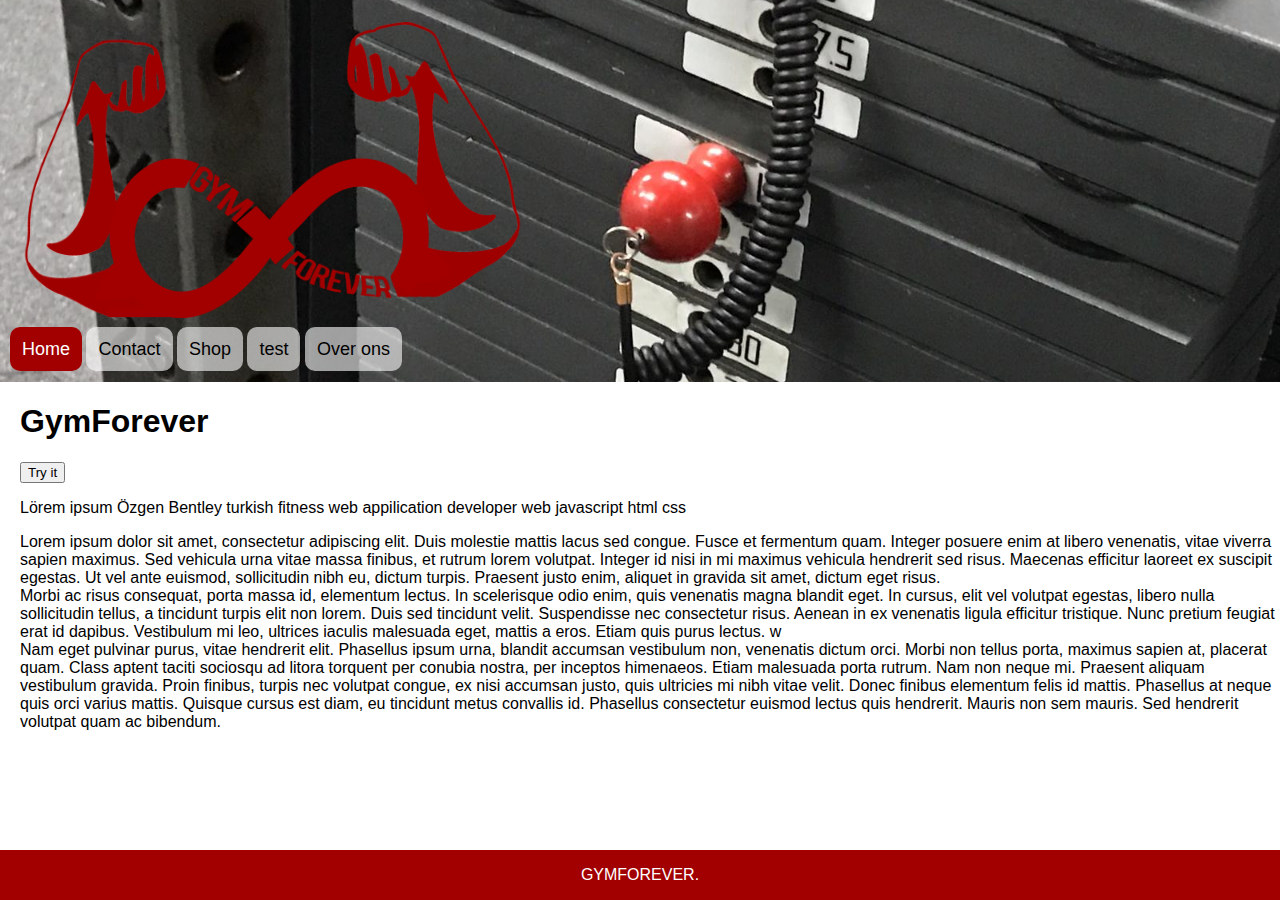
==== gf/index.html @ 3e040329 "Update index.html" ====
<!DOCTYPE html>
<html>
<head>
<title>GYMFOREVER</title>
<meta name="viewport" content="width=device-width, initial-scale=1">
<link rel="stylesheet" type="text/css" href="versterking/outfit.css">
<link rel="stylesheet" href="https://cdnjs.cloudflare.com/ajax/libs/font-awesome/4.7.0/css/font-awesome.min.css">
</head>
<body> <!-- follow me @ instagram: OzgenBentley -->
	<!-- INFORMATION 
	Mobile width max = 600px
	jQuery 3.3.1
	 -->
<script src="https://ajax.googleapis.com/ajax/libs/jquery/3.3.1/jquery.min.js"></script>
<script src="versterking/brein.js"></script>
<link rel="stylesheet" href="https://cdnjs.cloudflare.com/ajax/libs/font-awesome/4.7.0/css/font-awesome.min.css">
<div class="header" id="header-boven">
  <a href="#" class="logo"><img src="piccas/logo.png" class="logo" height="300" width="500"></a>
	<div class="header-menu" id="headerMenu">
	
		<a class="menu active" href="#home">Home</a>
   		<a class="menu" href="#contact">Contact</a>
    	<a class="menu" href="#shoppa">Shop</a>
    	<a class="menu" href="#test">test</a>
    	<a class="menu" href="#over">Over ons</a>

    	<a class="hamburger" href="javascript:void(0);" onclick="openMenu()">
    	<i class="fa fa-bars"></i>
    	</a>	
	</div>
</div>
<script>
background();
</script>
<div style="padding-left:20px">
  <h1>GymForever</h1>
  
  <button onclick="myFunction()">Try it</button>

<p id="demo"></p>

<script>
function myFunction() {
  var x = "Total Width: " + screen.width + "px";
  document.getElementById("demo").innerHTML = x;
}
</script>


  <p>Lörem ipsum Özgen Bentley turkish fitness web appilication developer web javascript html css</p>
  <p>Lorem ipsum dolor sit amet, consectetur adipiscing elit. Duis molestie mattis lacus sed congue. Fusce et fermentum quam. Integer posuere enim at libero venenatis, vitae viverra sapien maximus. Sed vehicula urna vitae massa finibus, et rutrum lorem volutpat. Integer id nisi in mi maximus vehicula hendrerit sed risus. Maecenas efficitur laoreet ex suscipit egestas. Ut vel ante euismod, sollicitudin nibh eu, dictum turpis. Praesent justo enim, aliquet in gravida sit amet, dictum eget risus.
	<br>
	Morbi ac risus consequat, porta massa id, elementum lectus. In scelerisque odio enim, quis venenatis magna blandit eget. In cursus, elit vel volutpat egestas, libero nulla sollicitudin tellus, a tincidunt turpis elit non lorem. Duis sed tincidunt velit. Suspendisse nec consectetur risus. Aenean in ex venenatis ligula efficitur tristique. Nunc pretium feugiat erat id dapibus. Vestibulum mi leo, ultrices iaculis malesuada eget, mattis a eros. Etiam quis purus lectus.
	w<BR>
	Nam eget pulvinar purus, vitae hendrerit elit. Phasellus ipsum urna, blandit accumsan vestibulum non, venenatis dictum orci. Morbi non tellus porta, maximus sapien at, placerat quam. Class aptent taciti sociosqu ad litora torquent per conubia nostra, per inceptos himenaeos. Etiam malesuada porta rutrum. Nam non neque mi. Praesent aliquam vestibulum gravida. Proin finibus, turpis nec volutpat congue, ex nisi accumsan justo, quis ultricies mi nibh vitae velit. Donec finibus elementum felis id mattis. Phasellus at neque quis orci varius mattis. Quisque cursus est diam, eu tincidunt metus convallis id. Phasellus consectetur euismod lectus quis hendrerit. Mauris non sem mauris. Sed hendrerit volutpat quam ac bibendum.
</div>

<div class="voet">
	<p>GYMFOREVER.</p>

</div>
</body>
</html>
---- gf/versterking/outfit.css ----
body { 
  margin: 0;
  font-family: Arial, Helvetica, sans-serif;
}

.header-menu {
  margin-top: 10px;
  display: hidden;
}

.header {
  overflow: hidden;
  background-color: #cecece;
  padding: 20px 10px;
}
.header-menu .hamburger {
  display: none;
  color: white;
}
.header a {
  color: black;
  text-align: center;
  padding: 12px;
  text-decoration: none;
  font-size: 18px; 
  line-height: 25px;
  border-radius: 10px;
}
.logo img{
   -webkit-animation: logo-ani 4s infinite linear;
   animation: logo-ani 4s infinite linear;
}
.header a.active {
  background-color: #a20000;
  color: white; 
}
.menu {
  background-color: rgba(255, 255, 255, 0.6);
  -webkit-transition-duration: 0.5s;
  transition-duration: 0.5s;
}
.menu:hover{
  background-color: #610000;
  color: white;
}
.voet {
  position: fixed;
  left: 0;
  bottom: 0;
  width: 100%;
  background-color: #a20000;
  color: white;
  text-align: center;
}


@-webkit-keyframes logo-ani {
0%  { transform: rotate(3deg);   }
25% { transform: rotate(0deg);  }
50% { transform: rotate(-3deg);  }
100%{ transform: rotate(3deg);  }
}

@keyframes logo-ani {
0%  { transform: rotate(3deg);   }
25% { transform: rotate(0deg);  }
50% { transform: rotate(-3deg);  }
100%{ transform: rotate(3deg);  }
}

@media screen and (max-width: 600px) {
  .header a {
    float: none;
    display: block;
    text-align: left;
  }

  .header-menu {
    float: none;
    margin:0px;
    position: relative;
  }
  .logo img{
    top: 20px;
    width: 100%;
    height: auto;
  }
  .header-menu a:not(:first-child) {
    display: none;
  }
  .header-menu a.hamburger {
    float: right;
    display: block;

  }
  .header-menu.responsive a {
    float: none;
    display: block;
    text-align: left;
  }
  .hamburger {
    position: absolute;
    right: 0;
    top: 0;
  }
}
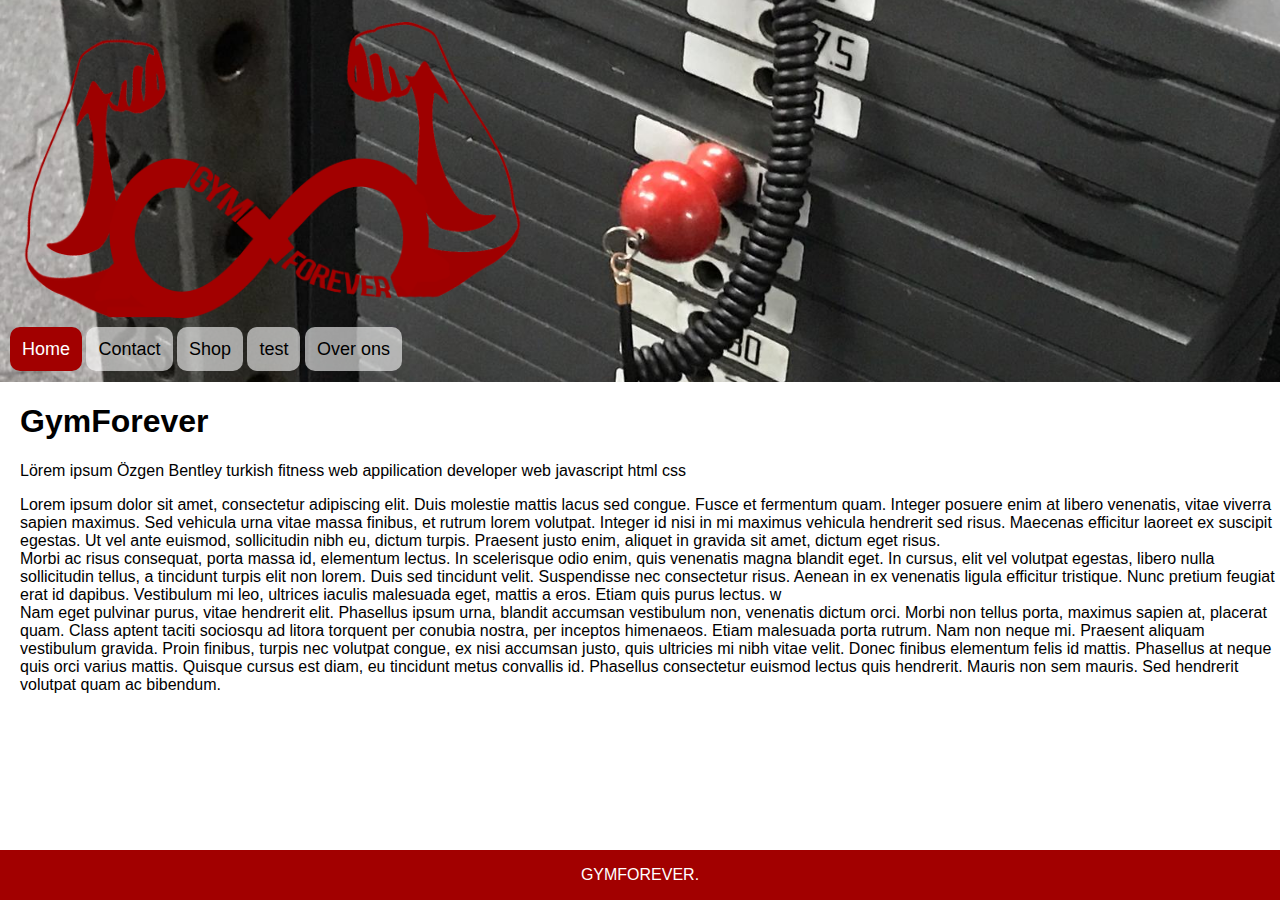
==== commit 5eb3b160: "Update index.html" ====
--- a/gf/index.html
+++ b/gf/index.html
@@ -34,18 +34,6 @@
 </script>
 <div style="padding-left:20px">
   <h1>GymForever</h1>
-  
-  <button onclick="myFunction()">Try it</button>
-
-<p id="demo"></p>
-
-<script>
-function myFunction() {
-  var x = "Total Width: " + screen.width + "px";
-  document.getElementById("demo").innerHTML = x;
-}
-</script>
-
 
   <p>Lörem ipsum Özgen Bentley turkish fitness web appilication developer web javascript html css</p>
   <p>Lorem ipsum dolor sit amet, consectetur adipiscing elit. Duis molestie mattis lacus sed congue. Fusce et fermentum quam. Integer posuere enim at libero venenatis, vitae viverra sapien maximus. Sed vehicula urna vitae massa finibus, et rutrum lorem volutpat. Integer id nisi in mi maximus vehicula hendrerit sed risus. Maecenas efficitur laoreet ex suscipit egestas. Ut vel ante euismod, sollicitudin nibh eu, dictum turpis. Praesent justo enim, aliquet in gravida sit amet, dictum eget risus.
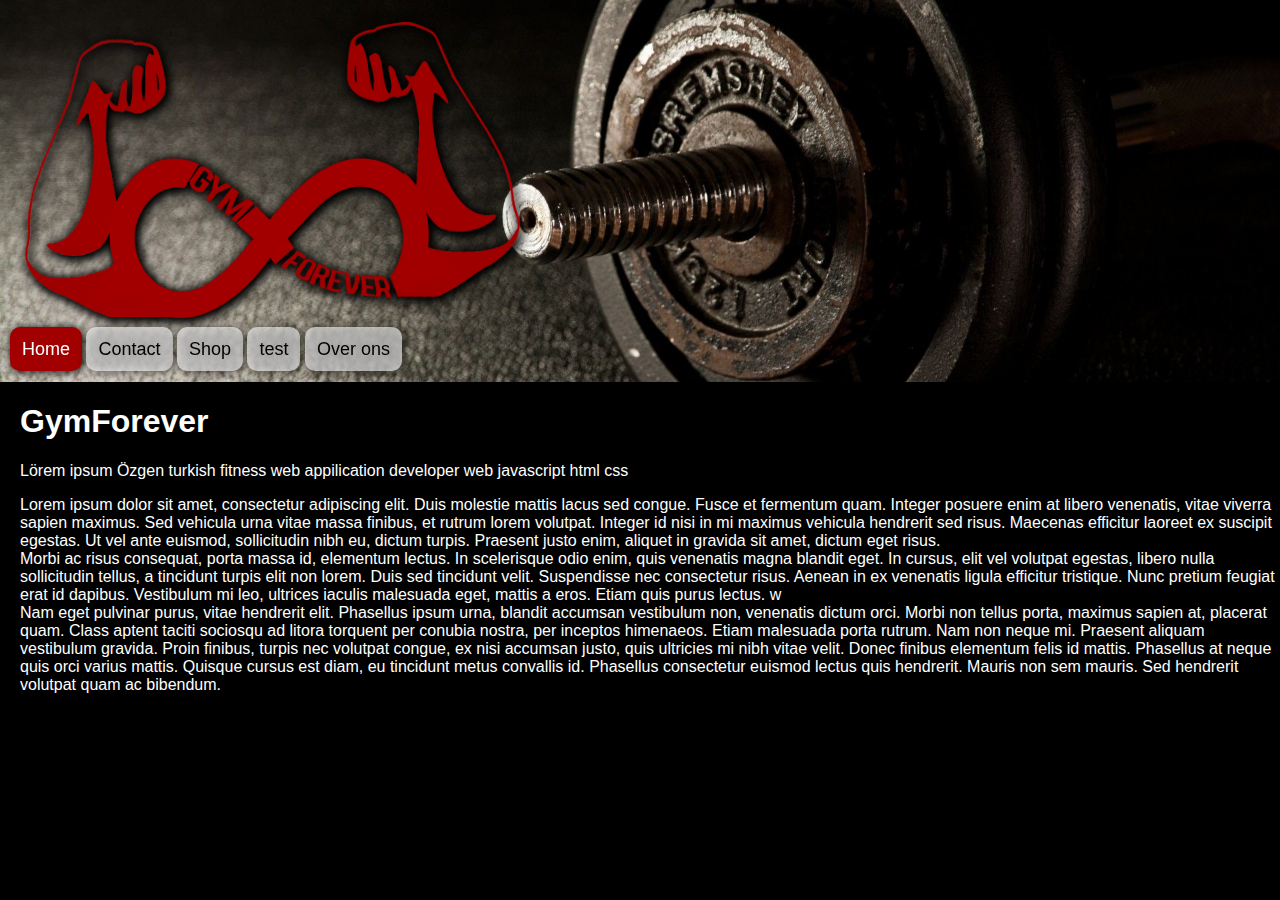
==== commit 72fecc78: "123" ====
--- a/gf/index.html
+++ b/gf/index.html
@@ -35,7 +35,7 @@
 <div style="padding-left:20px">
   <h1>GymForever</h1>
 
-  <p>Lörem ipsum Özgen Bentley turkish fitness web appilication developer web javascript html css</p>
+  <p>Lörem ipsum Özgen turkish fitness web appilication developer web javascript html css</p>
   <p>Lorem ipsum dolor sit amet, consectetur adipiscing elit. Duis molestie mattis lacus sed congue. Fusce et fermentum quam. Integer posuere enim at libero venenatis, vitae viverra sapien maximus. Sed vehicula urna vitae massa finibus, et rutrum lorem volutpat. Integer id nisi in mi maximus vehicula hendrerit sed risus. Maecenas efficitur laoreet ex suscipit egestas. Ut vel ante euismod, sollicitudin nibh eu, dictum turpis. Praesent justo enim, aliquet in gravida sit amet, dictum eget risus.
 	<br>
 	Morbi ac risus consequat, porta massa id, elementum lectus. In scelerisque odio enim, quis venenatis magna blandit eget. In cursus, elit vel volutpat egestas, libero nulla sollicitudin tellus, a tincidunt turpis elit non lorem. Duis sed tincidunt velit. Suspendisse nec consectetur risus. Aenean in ex venenatis ligula efficitur tristique. Nunc pretium feugiat erat id dapibus. Vestibulum mi leo, ultrices iaculis malesuada eget, mattis a eros. Etiam quis purus lectus.
@@ -43,9 +43,5 @@
 	Nam eget pulvinar purus, vitae hendrerit elit. Phasellus ipsum urna, blandit accumsan vestibulum non, venenatis dictum orci. Morbi non tellus porta, maximus sapien at, placerat quam. Class aptent taciti sociosqu ad litora torquent per conubia nostra, per inceptos himenaeos. Etiam malesuada porta rutrum. Nam non neque mi. Praesent aliquam vestibulum gravida. Proin finibus, turpis nec volutpat congue, ex nisi accumsan justo, quis ultricies mi nibh vitae velit. Donec finibus elementum felis id mattis. Phasellus at neque quis orci varius mattis. Quisque cursus est diam, eu tincidunt metus convallis id. Phasellus consectetur euismod lectus quis hendrerit. Mauris non sem mauris. Sed hendrerit volutpat quam ac bibendum.
 </div>
 
-<div class="voet">
-	<p>GYMFOREVER.</p>
-
-</div>
 </body>
 </html>--- a/gf/versterking/outfit.css
+++ b/gf/versterking/outfit.css
@@ -1,7 +1,50 @@
 body { 
   margin: 0;
   font-family: Arial, Helvetica, sans-serif;
+  background: black;
+  color: white;
 }
+@media screen and (max-width: 600px) {
+  .header a {
+    float: none;
+    display: block;
+    text-align: left;
+  }
+
+  .header-menu {
+    float: none;
+    margin:0px;
+    position: relative;
+  }
+  .logo img{
+    top: 20px;
+    width: 100%;
+    height: auto;
+    filter:drop-shadow(1px 1px 3px black);  
+  }
+  .header-menu a:not(:first-child) {
+    display: none;
+  }
+  .header-menu a.hamburger {
+    float: right;
+    display: block;
+
+  }
+  .header-menu.responsive a {
+    float: none;
+    display: block;
+    text-align: left;
+  }
+  .hamburger {
+    position: absolute;
+    right: 0;
+    top: 0;
+  }
+  #header-boven {
+   background-image: none; /* moet hier !important ? */ 
+  }
+}
+
 
 .header-menu {
   margin-top: 10px;
@@ -10,14 +53,15 @@
 
 .header {
   overflow: hidden;
-  background-color: #cecece;
   padding: 20px 10px;
 }
+
 .header-menu .hamburger {
   display: none;
   color: white;
 }
 .header a {
+  filter:drop-shadow(1px 1px 5px black);  
   color: black;
   text-align: center;
   padding: 12px;
@@ -29,6 +73,7 @@
 .logo img{
    -webkit-animation: logo-ani 4s infinite linear;
    animation: logo-ani 4s infinite linear;
+   filter:drop-shadow(2px 2px 5px black);  
 }
 .header a.active {
   background-color: #a20000;
@@ -48,7 +93,6 @@
   left: 0;
   bottom: 0;
   width: 100%;
-  background-color: #a20000;
   color: white;
   text-align: center;
 }
@@ -68,41 +112,6 @@
 100%{ transform: rotate(3deg);  }
 }
 
-@media screen and (max-width: 600px) {
-  .header a {
-    float: none;
-    display: block;
-    text-align: left;
-  }
-
-  .header-menu {
-    float: none;
-    margin:0px;
-    position: relative;
-  }
-  .logo img{
-    top: 20px;
-    width: 100%;
-    height: auto;
-  }
-  .header-menu a:not(:first-child) {
-    display: none;
-  }
-  .header-menu a.hamburger {
-    float: right;
-    display: block;
-
-  }
-  .header-menu.responsive a {
-    float: none;
-    display: block;
-    text-align: left;
-  }
-  .hamburger {
-    position: absolute;
-    right: 0;
-    top: 0;
-  }
-}
 
 
+
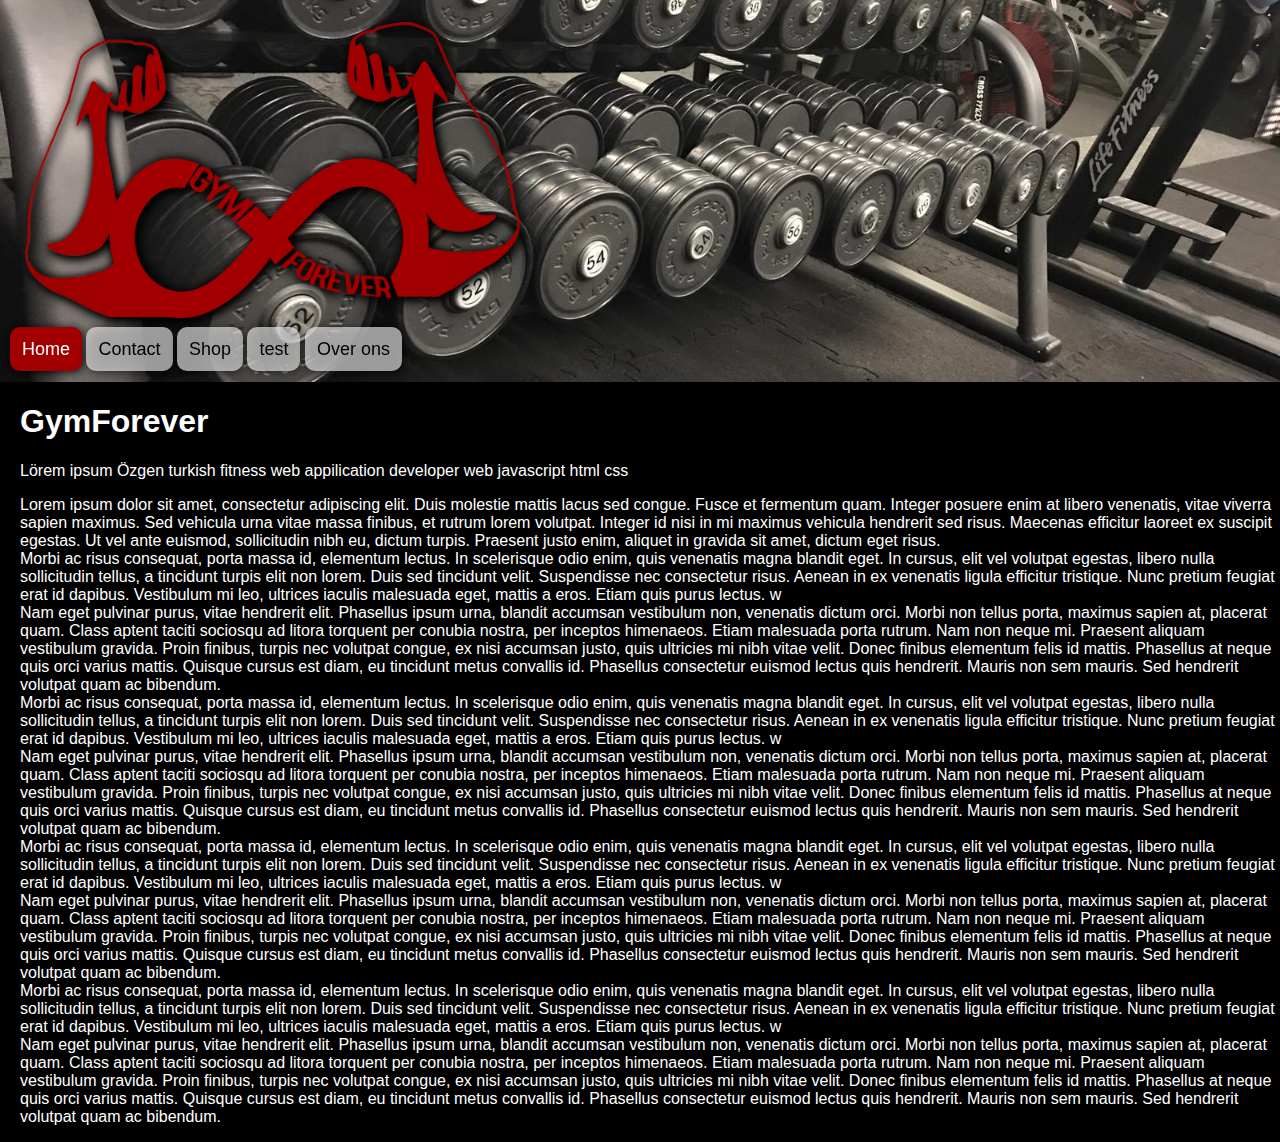
==== commit 4d9a79b9: "menu naar beneden mobilli" ====
--- a/gf/index.html
+++ b/gf/index.html
@@ -41,6 +41,19 @@
 	Morbi ac risus consequat, porta massa id, elementum lectus. In scelerisque odio enim, quis venenatis magna blandit eget. In cursus, elit vel volutpat egestas, libero nulla sollicitudin tellus, a tincidunt turpis elit non lorem. Duis sed tincidunt velit. Suspendisse nec consectetur risus. Aenean in ex venenatis ligula efficitur tristique. Nunc pretium feugiat erat id dapibus. Vestibulum mi leo, ultrices iaculis malesuada eget, mattis a eros. Etiam quis purus lectus.
 	w<BR>
 	Nam eget pulvinar purus, vitae hendrerit elit. Phasellus ipsum urna, blandit accumsan vestibulum non, venenatis dictum orci. Morbi non tellus porta, maximus sapien at, placerat quam. Class aptent taciti sociosqu ad litora torquent per conubia nostra, per inceptos himenaeos. Etiam malesuada porta rutrum. Nam non neque mi. Praesent aliquam vestibulum gravida. Proin finibus, turpis nec volutpat congue, ex nisi accumsan justo, quis ultricies mi nibh vitae velit. Donec finibus elementum felis id mattis. Phasellus at neque quis orci varius mattis. Quisque cursus est diam, eu tincidunt metus convallis id. Phasellus consectetur euismod lectus quis hendrerit. Mauris non sem mauris. Sed hendrerit volutpat quam ac bibendum.
+	<br>
+	Morbi ac risus consequat, porta massa id, elementum lectus. In scelerisque odio enim, quis venenatis magna blandit eget. In cursus, elit vel volutpat egestas, libero nulla sollicitudin tellus, a tincidunt turpis elit non lorem. Duis sed tincidunt velit. Suspendisse nec consectetur risus. Aenean in ex venenatis ligula efficitur tristique. Nunc pretium feugiat erat id dapibus. Vestibulum mi leo, ultrices iaculis malesuada eget, mattis a eros. Etiam quis purus lectus.
+	w<BR>
+	Nam eget pulvinar purus, vitae hendrerit elit. Phasellus ipsum urna, blandit accumsan vestibulum non, venenatis dictum orci. Morbi non tellus porta, maximus sapien at, placerat quam. Class aptent taciti sociosqu ad litora torquent per conubia nostra, per inceptos himenaeos. Etiam malesuada porta rutrum. Nam non neque mi. Praesent aliquam vestibulum gravida. Proin finibus, turpis nec volutpat congue, ex nisi accumsan justo, quis ultricies mi nibh vitae velit. Donec finibus elementum felis id mattis. Phasellus at neque quis orci varius mattis. Quisque cursus est diam, eu tincidunt metus convallis id. Phasellus consectetur euismod lectus quis hendrerit. Mauris non sem mauris. Sed hendrerit volutpat quam ac bibendum.
+	<br>
+	Morbi ac risus consequat, porta massa id, elementum lectus. In scelerisque odio enim, quis venenatis magna blandit eget. In cursus, elit vel volutpat egestas, libero nulla sollicitudin tellus, a tincidunt turpis elit non lorem. Duis sed tincidunt velit. Suspendisse nec consectetur risus. Aenean in ex venenatis ligula efficitur tristique. Nunc pretium feugiat erat id dapibus. Vestibulum mi leo, ultrices iaculis malesuada eget, mattis a eros. Etiam quis purus lectus.
+	w<BR>
+	Nam eget pulvinar purus, vitae hendrerit elit. Phasellus ipsum urna, blandit accumsan vestibulum non, venenatis dictum orci. Morbi non tellus porta, maximus sapien at, placerat quam. Class aptent taciti sociosqu ad litora torquent per conubia nostra, per inceptos himenaeos. Etiam malesuada porta rutrum. Nam non neque mi. Praesent aliquam vestibulum gravida. Proin finibus, turpis nec volutpat congue, ex nisi accumsan justo, quis ultricies mi nibh vitae velit. Donec finibus elementum felis id mattis. Phasellus at neque quis orci varius mattis. Quisque cursus est diam, eu tincidunt metus convallis id. Phasellus consectetur euismod lectus quis hendrerit. Mauris non sem mauris. Sed hendrerit volutpat quam ac bibendum.
+	<br>
+	Morbi ac risus consequat, porta massa id, elementum lectus. In scelerisque odio enim, quis venenatis magna blandit eget. In cursus, elit vel volutpat egestas, libero nulla sollicitudin tellus, a tincidunt turpis elit non lorem. Duis sed tincidunt velit. Suspendisse nec consectetur risus. Aenean in ex venenatis ligula efficitur tristique. Nunc pretium feugiat erat id dapibus. Vestibulum mi leo, ultrices iaculis malesuada eget, mattis a eros. Etiam quis purus lectus.
+	w<BR>
+	Nam eget pulvinar purus, vitae hendrerit elit. Phasellus ipsum urna, blandit accumsan vestibulum non, venenatis dictum orci. Morbi non tellus porta, maximus sapien at, placerat quam. Class aptent taciti sociosqu ad litora torquent per conubia nostra, per inceptos himenaeos. Etiam malesuada porta rutrum. Nam non neque mi. Praesent aliquam vestibulum gravida. Proin finibus, turpis nec volutpat congue, ex nisi accumsan justo, quis ultricies mi nibh vitae velit. Donec finibus elementum felis id mattis. Phasellus at neque quis orci varius mattis. Quisque cursus est diam, eu tincidunt metus convallis id. Phasellus consectetur euismod lectus quis hendrerit. Mauris non sem mauris. Sed hendrerit volutpat quam ac bibendum.
+
 </div>
 
 </body>
--- a/gf/versterking/outfit.css
+++ b/gf/versterking/outfit.css
@@ -5,6 +5,24 @@
   color: white;
 }
 @media screen and (max-width: 600px) {
+  #headerMenu {
+    bottom: 0px;
+    position: fixed;
+    width: 100%;
+  } 
+
+/*.voet {
+  position: fixed;
+  left: 0;
+  bottom: 0;
+  width: 100%;
+  color: white;
+  text-align: center;
+}*/
+
+  #header-boven {
+    background-image: none!important;     /*sorry helaas important js gunt niet :( */
+  }
   .header a {
     float: none;
     display: block;
@@ -19,7 +37,7 @@
   .logo img{
     top: 20px;
     width: 100%;
-    height: auto;
+    height: auto; 
     filter:drop-shadow(1px 1px 3px black);  
   }
   .header-menu a:not(:first-child) {
@@ -43,7 +61,7 @@
   #header-boven {
    background-image: none; /* moet hier !important ? */ 
   }
-}
+} /*End mobile only                 xxxxxxxxxxxxxxxxxxxxx           xxxxxxxxxxxxxxxxxxxxxxxx             xxxxxxxxxxxx*/ 
 
 
 .header-menu {
@@ -88,14 +106,6 @@
   background-color: #610000;
   color: white;
 }
-.voet {
-  position: fixed;
-  left: 0;
-  bottom: 0;
-  width: 100%;
-  color: white;
-  text-align: center;
-}
 
 
 @-webkit-keyframes logo-ani {
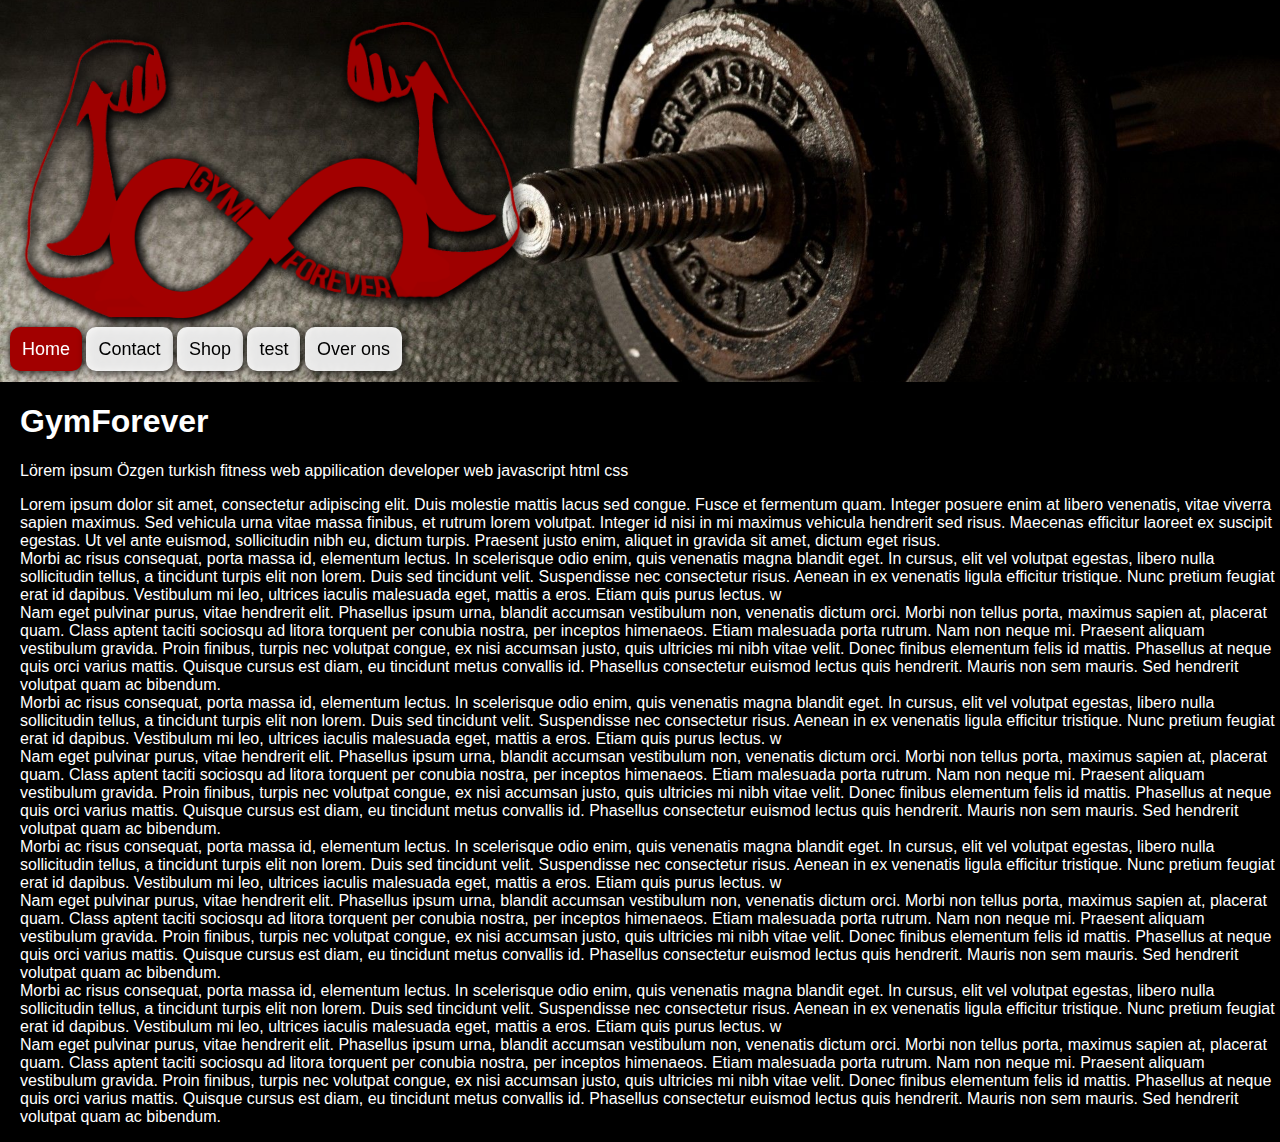
==== commit c265f031: "smooth scroll + transperant fix" ====
--- a/gf/index.html
+++ b/gf/index.html
@@ -32,7 +32,7 @@
 <script>
 background();
 </script>
-<div style="padding-left:20px">
+<div id="home" style="padding-left:20px">
   <h1>GymForever</h1>
 
   <p>Lörem ipsum Özgen turkish fitness web appilication developer web javascript html css</p>
--- a/gf/versterking/outfit.css
+++ b/gf/versterking/outfit.css
@@ -1,3 +1,6 @@
+html {
+  scroll-behavior: smooth;
+}
 body { 
   margin: 0;
   font-family: Arial, Helvetica, sans-serif;
@@ -98,7 +101,7 @@
   color: white; 
 }
 .menu {
-  background-color: rgba(255, 255, 255, 0.6);
+  background-color: rgba(255, 255, 255, 0.9);
   -webkit-transition-duration: 0.5s;
   transition-duration: 0.5s;
 }
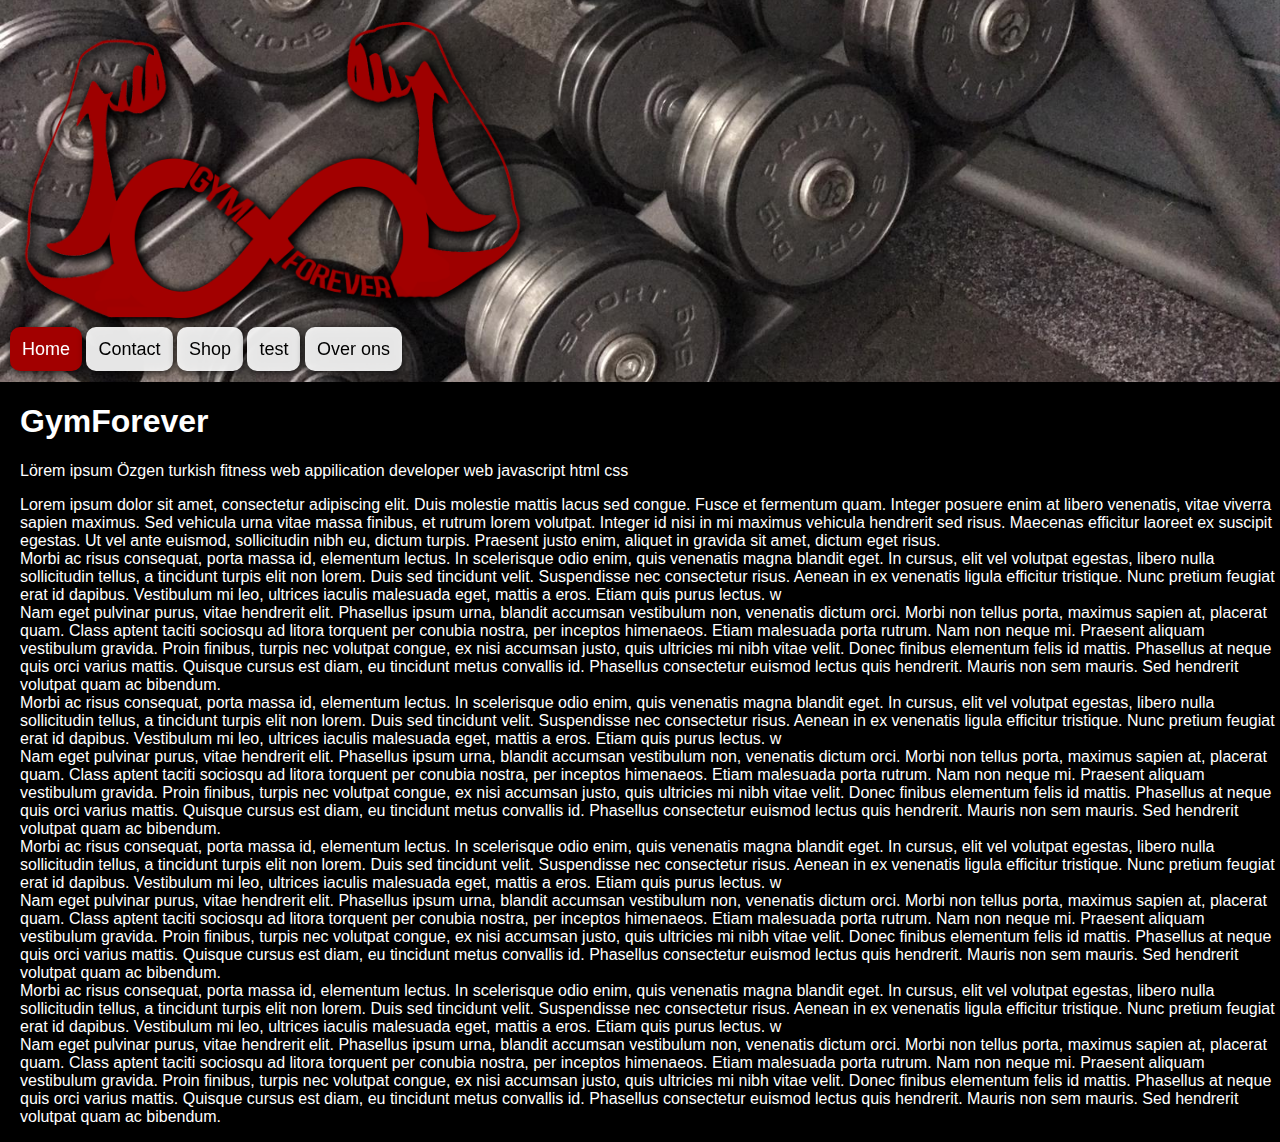
==== commit 23d35af1: "Update index.html" ====
--- a/gf/index.html
+++ b/gf/index.html
@@ -15,7 +15,7 @@
 <script src="versterking/brein.js"></script>
 <link rel="stylesheet" href="https://cdnjs.cloudflare.com/ajax/libs/font-awesome/4.7.0/css/font-awesome.min.css">
 <div class="header" id="header-boven">
-  <a href="#" class="logo"><img src="piccas/logo.png" class="logo" height="300" width="500"></a>
+  <a href="#home" class="logo"><img src="piccas/logo.png" class="logo" height="300" width="500"></a>
 	<div class="header-menu" id="headerMenu">
 	
 		<a class="menu active" href="#home">Home</a>
--- a/gf/versterking/outfit.css
+++ b/gf/versterking/outfit.css
@@ -11,20 +11,13 @@
   #headerMenu {
     bottom: 0px;
     position: fixed;
-    width: 100%;
+    width: 98%;
   } 
-
-/*.voet {
-  position: fixed;
-  left: 0;
-  bottom: 0;
-  width: 100%;
-  color: white;
-  text-align: center;
-}*/
 
   #header-boven {
     background-image: none!important;     /*sorry helaas important js gunt niet :( */
+    padding-top: 50%;
+    padding-bottom: 55%;
   }
   .header a {
     float: none;
@@ -60,9 +53,6 @@
     position: absolute;
     right: 0;
     top: 0;
-  }
-  #header-boven {
-   background-image: none; /* moet hier !important ? */ 
   }
 } /*End mobile only                 xxxxxxxxxxxxxxxxxxxxx           xxxxxxxxxxxxxxxxxxxxxxxx             xxxxxxxxxxxx*/ 
 
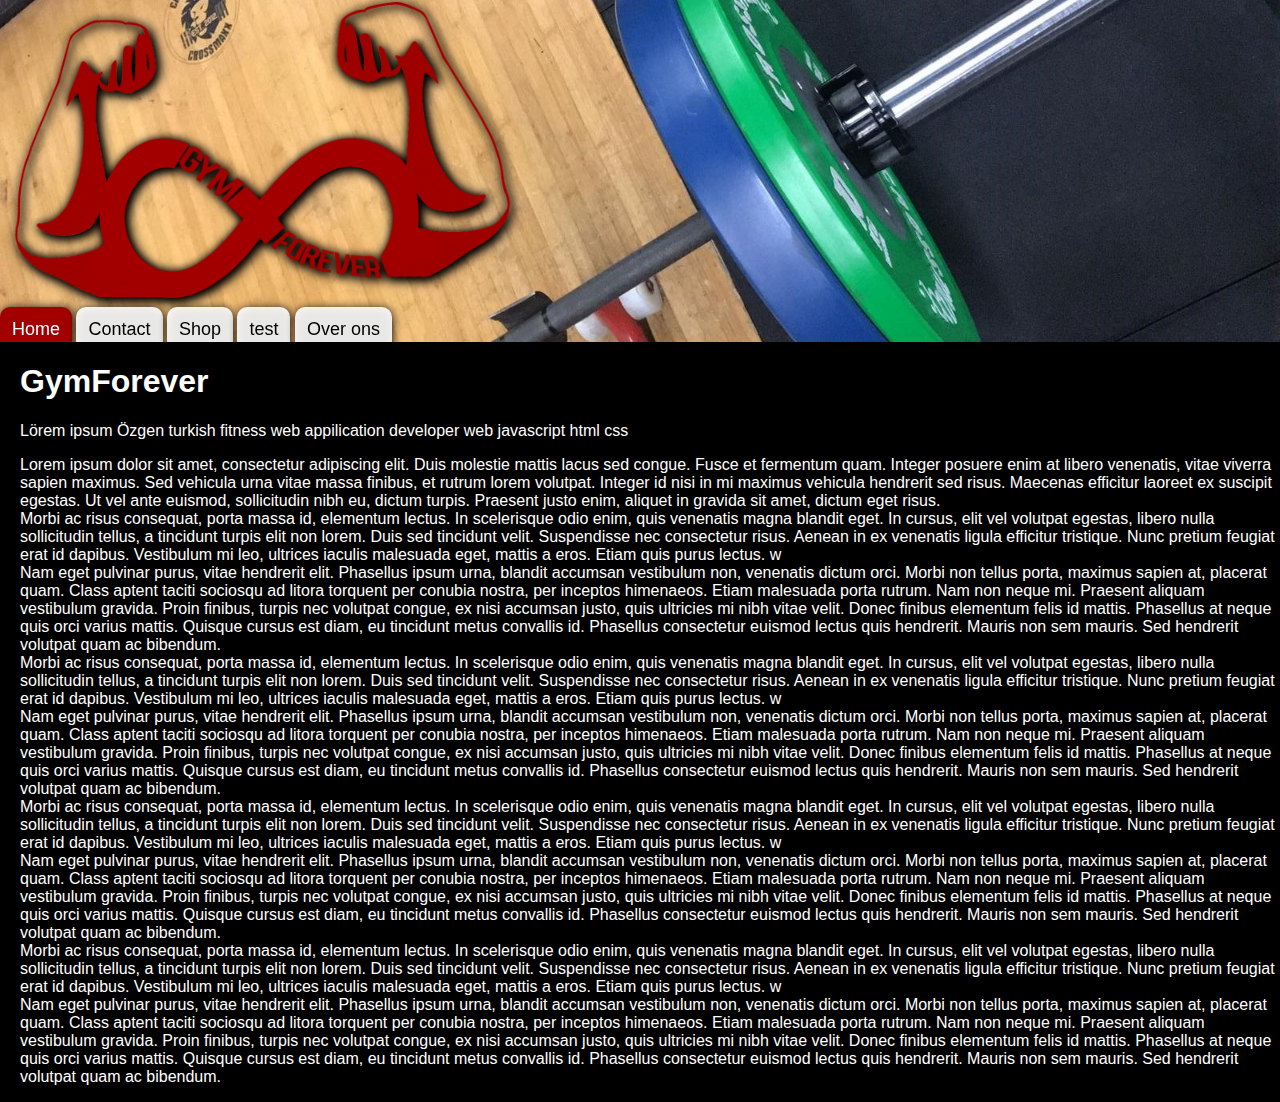
==== commit 704ceead: "Fade in logo omg <3" ====
--- a/gf/index.html
+++ b/gf/index.html
@@ -5,14 +5,15 @@
 <meta name="viewport" content="width=device-width, initial-scale=1">
 <link rel="stylesheet" type="text/css" href="versterking/outfit.css">
 <link rel="stylesheet" href="https://cdnjs.cloudflare.com/ajax/libs/font-awesome/4.7.0/css/font-awesome.min.css">
+<script src="https://ajax.googleapis.com/ajax/libs/jquery/3.3.1/jquery.min.js"></script>
+<script src="versterking/brein.js"></script>
 </head>
 <body> <!-- follow me @ instagram: OzgenBentley -->
 	<!-- INFORMATION 
 	Mobile width max = 600px
 	jQuery 3.3.1
 	 -->
-<script src="https://ajax.googleapis.com/ajax/libs/jquery/3.3.1/jquery.min.js"></script>
-<script src="versterking/brein.js"></script>
+
 <link rel="stylesheet" href="https://cdnjs.cloudflare.com/ajax/libs/font-awesome/4.7.0/css/font-awesome.min.css">
 <div class="header" id="header-boven">
   <a href="#home" class="logo"><img src="piccas/logo.png" class="logo" height="300" width="500"></a>
@@ -30,6 +31,7 @@
 	</div>
 </div>
 <script>
+fade();
 background();
 </script>
 <div id="home" style="padding-left:20px">
--- a/gf/versterking/outfit.css
+++ b/gf/versterking/outfit.css
@@ -11,13 +11,14 @@
   #headerMenu {
     bottom: 0px;
     position: fixed;
-    width: 98%;
+    width: 100%;
   } 
 
   #header-boven {
     background-image: none!important;     /*sorry helaas important js gunt niet :( */
     padding-top: 50%;
     padding-bottom: 55%;
+    opacity: 0;
   }
   .header a {
     float: none;
@@ -35,6 +36,7 @@
     width: 100%;
     height: auto; 
     filter:drop-shadow(1px 1px 3px black);  
+
   }
   .header-menu a:not(:first-child) {
     display: none;
@@ -64,7 +66,7 @@
 
 .header {
   overflow: hidden;
-  padding: 20px 10px;
+  /*padding: 20px 10px;*/
 }
 
 .header-menu .hamburger {
@@ -117,4 +119,3 @@
 
 
 
-
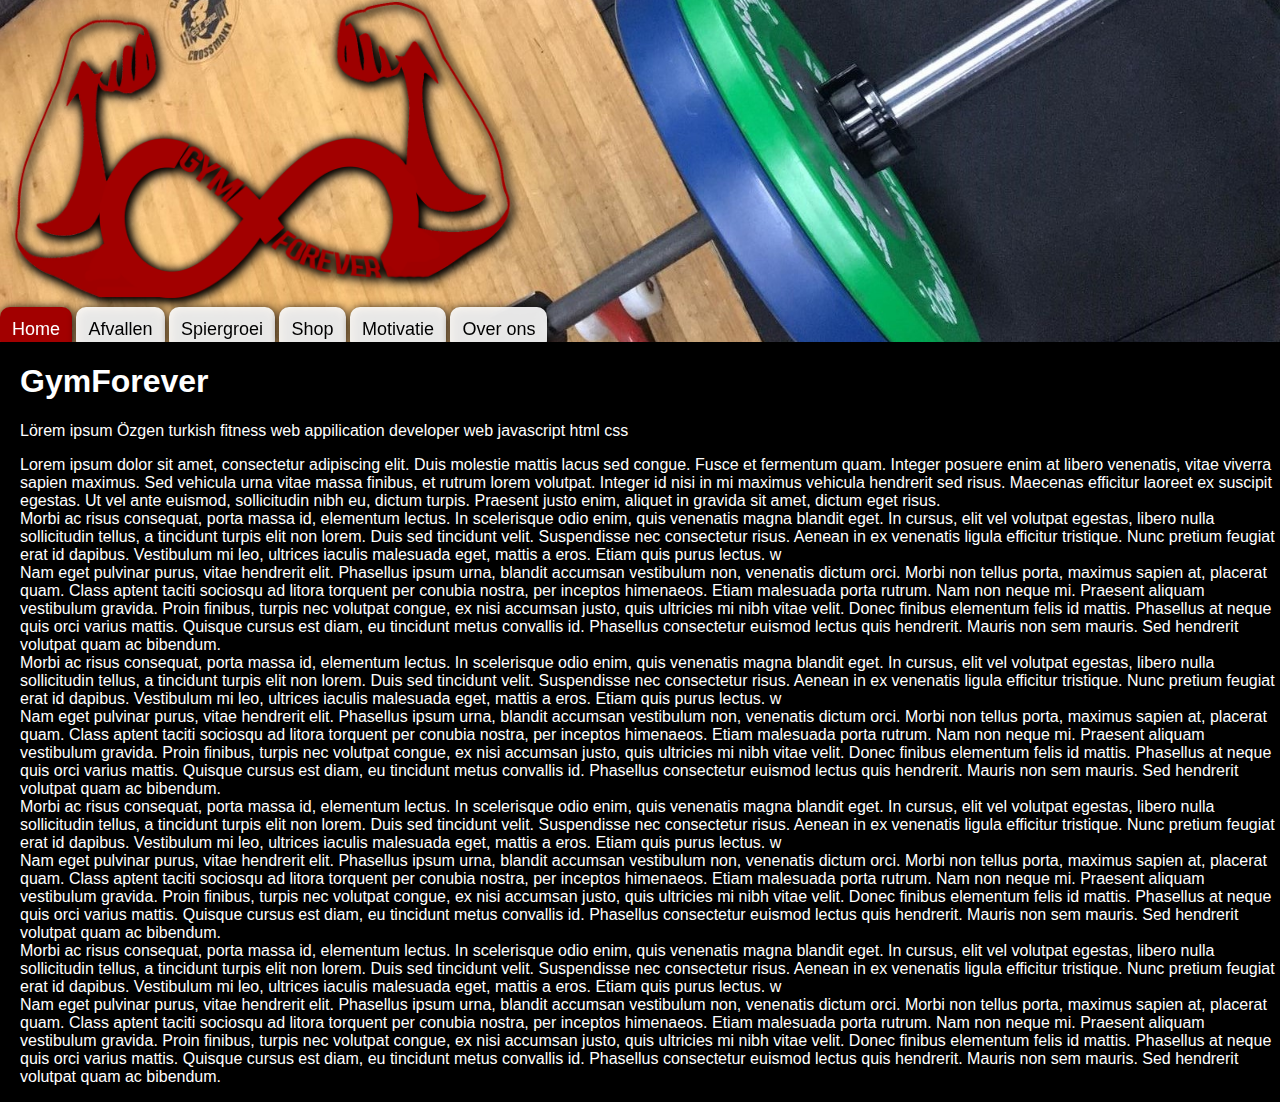
==== commit dd96f4a5: "Update index.html" ====
--- a/gf/index.html
+++ b/gf/index.html
@@ -20,9 +20,10 @@
 	<div class="header-menu" id="headerMenu">
 	
 		<a class="menu active" href="#home">Home</a>
-   		<a class="menu" href="#contact">Contact</a>
+   		<a class="menu" href="#afvallen">Afvallen</a>
+		<a class="menu" href="#spiergroei">Spiergroei</a>
     	<a class="menu" href="#shoppa">Shop</a>
-    	<a class="menu" href="#test">test</a>
+    	<a class="menu" href="#motivatie">Motivatie</a>
     	<a class="menu" href="#over">Over ons</a>
 
     	<a class="hamburger" href="javascript:void(0);" onclick="openMenu()">
--- a/gf/versterking/outfit.css
+++ b/gf/versterking/outfit.css
@@ -15,7 +15,7 @@
   } 
 
   #header-boven {
-    background-image: none!important;     /*sorry helaas important js gunt niet :( */
+    background-image: url("/mob.png")!important;     /*sorry helaas important js gunt niet :( */
     padding-top: 50%;
     padding-bottom: 55%;
     opacity: 0;
